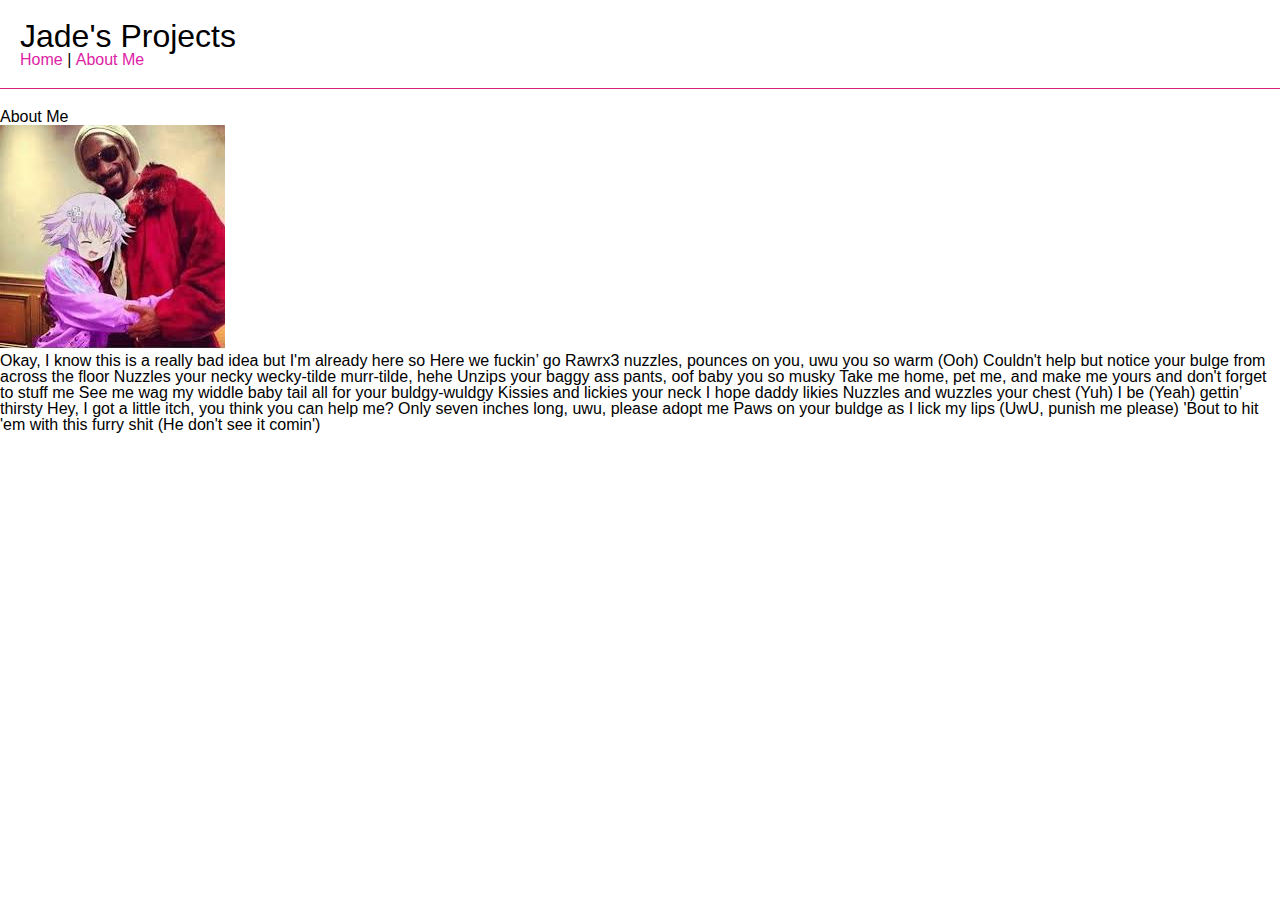
==== aboutme.html @ bfbffd6c "Add files via upload" ====
<!DOCTYPE html>
<html lang="en">
   
<head>
<meta charset="utf-8" />
<title>Jade's Projects</title>
<link rel="stylesheet" href="reset.css" type="text/css">
<link rel="stylesheet" href="styles.css" type="text/css">
</head>

<body>
    <header>
        <h1>Jade's Projects</h1>
        <nav>
            <ul>
                <li><a href="index.html">Home</a></li>
                <li>|</li>
                <li><a href="aboutme.html">About Me</a></li>
            </ul>
        </nav>
   </header>
   <div id="aboutme">
       <h2>About Me</h2>
       <img src="[data-uri]">
       <p>Okay, I know this is a really bad idea but I'm already here so Here we fuckin’ go Rawr
            ​x3 nuzzles, pounces on you, uwu you so warm (Ooh)
            Couldn't help but notice your bulge from across the floor
            Nuzzles your necky wecky-tilde murr-tilde, hehe
            Unzips your baggy ass pants, oof baby you so musky
            Take me home, pet me, and make me yours and don't forget to stuff me
            See me wag my widdle baby tail all for your buldgy-wuldgy
            Kissies and lickies your neck
            I hope daddy likies
            Nuzzles and wuzzles your chest (Yuh)
            I be (Yeah) gettin’ thirsty
            Hey, I got a little itch, you think you can help me?
            Only seven inches long, uwu, please adopt me
            Paws on your buldge as I lick my lips (UwU, punish me please)
            'Bout to hit 'em with this furry shit (He don't see it comin')</p>
   </div>
</body>
</html>
---- styles.css ----
body {
    font-family: sans-serif;
}
a {
    color: rgb(221, 35, 165);
    text-decoration-line: none;
}
a:hover {
    color: rgb(82, 173, 74);
    text-decoration-line: underline;
}
header {
    margin-bottom: 20px;
    padding: 20px;
    border-bottom: 1px solid rgb(214, 35, 119);
}
header h1 {
    font-size: 2em;
}
header nav ul li {
    display: inline;
}
.clear {
    clear: both;
}
#projects {
    margin: 0 auto;
    width: 90%;
    max-width: 600px;
}
.project {
    margin-bottom: 20px;
    border-bottom: 1px solid rgb(0, 174, 255)
}
.project img {
    width: 250px;
    float: left;
    margin-right: 10px;
    margin-bottom: 10px;
}
.project h2 {
    font-size: 1.5em;
    margin-bottom: 10px;
}
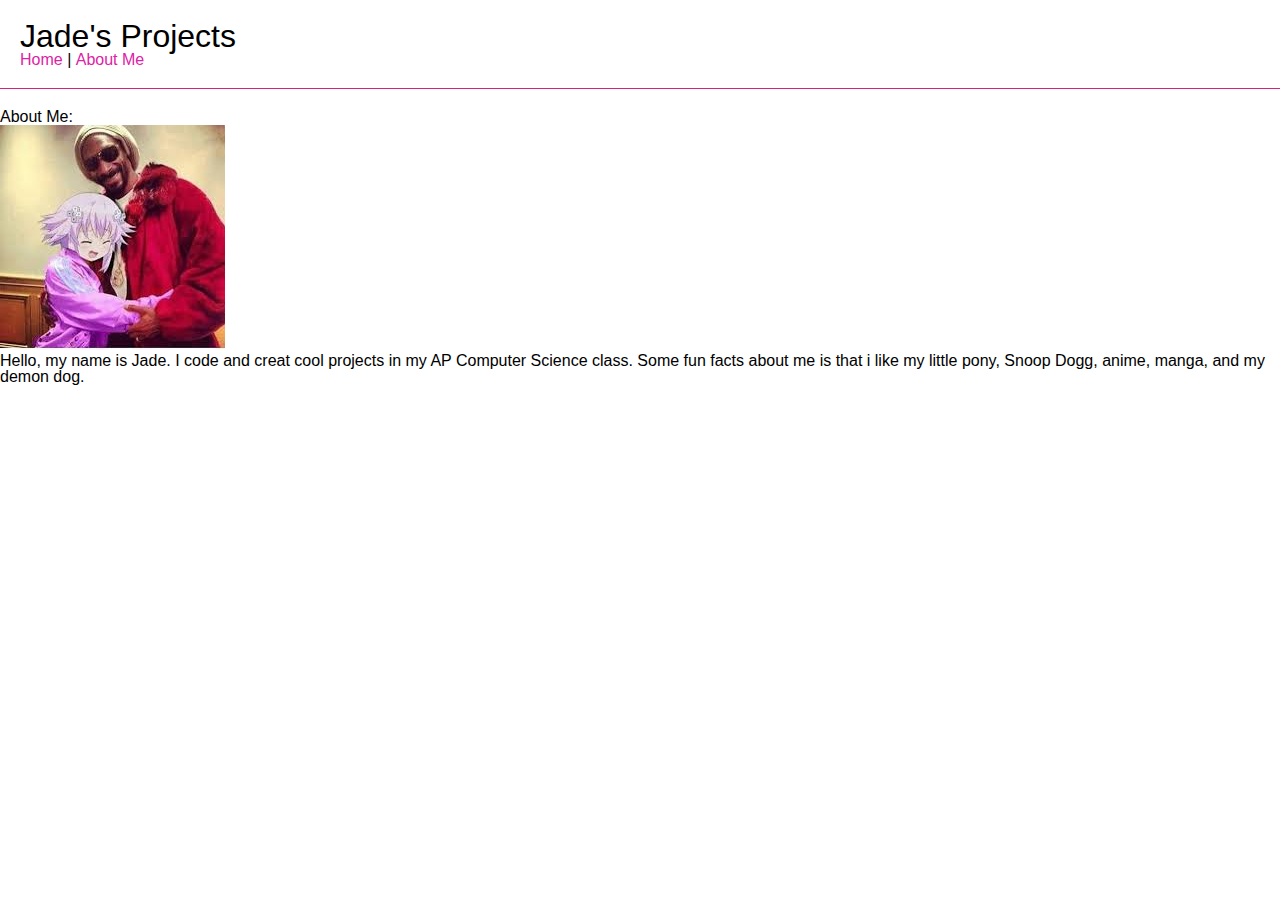
==== commit fd20e469: "Add files via upload" ====
--- a/aboutme.html
+++ b/aboutme.html
@@ -20,23 +20,9 @@
         </nav>
    </header>
    <div id="aboutme">
-       <h2>About Me</h2>
+       <h2>About Me:</h2>
        <img src="[data-uri]">
-       <p>Okay, I know this is a really bad idea but I'm already here so Here we fuckin’ go Rawr
-            ​x3 nuzzles, pounces on you, uwu you so warm (Ooh)
-            Couldn't help but notice your bulge from across the floor
-            Nuzzles your necky wecky-tilde murr-tilde, hehe
-            Unzips your baggy ass pants, oof baby you so musky
-            Take me home, pet me, and make me yours and don't forget to stuff me
-            See me wag my widdle baby tail all for your buldgy-wuldgy
-            Kissies and lickies your neck
-            I hope daddy likies
-            Nuzzles and wuzzles your chest (Yuh)
-            I be (Yeah) gettin’ thirsty
-            Hey, I got a little itch, you think you can help me?
-            Only seven inches long, uwu, please adopt me
-            Paws on your buldge as I lick my lips (UwU, punish me please)
-            'Bout to hit 'em with this furry shit (He don't see it comin')</p>
+       <p>Hello, my name is Jade. I code and creat cool projects in my AP Computer Science class. Some fun facts about me is that i like my little pony, Snoop Dogg, anime, manga, and my demon dog.</p>
    </div>
 </body>
 </html>